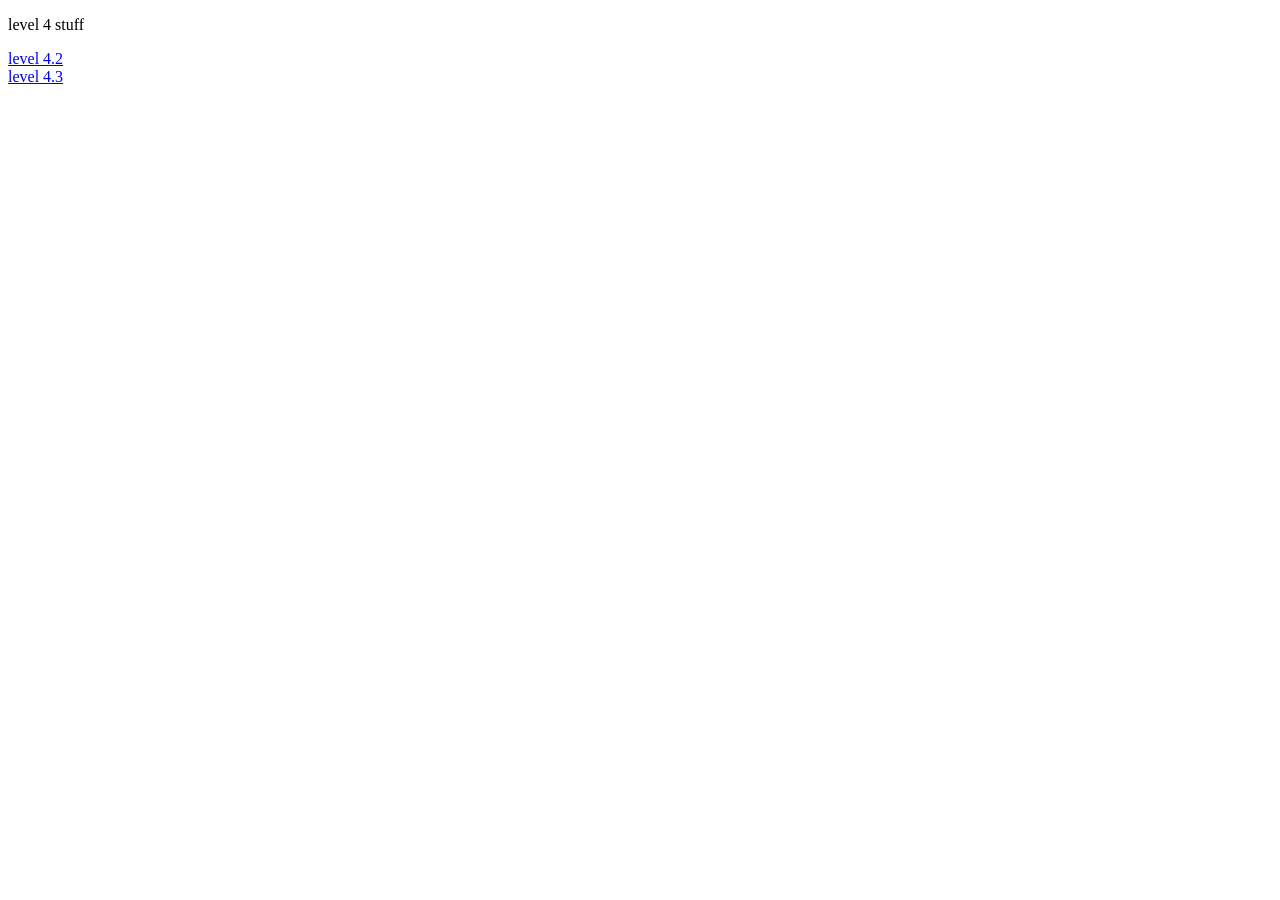
==== index.html @ dc896a7e "asdsafsa" ====
<!doctype html>
<html>
<head>
<title>level 4</title>
</head>

<body>
	<p>level 4 stuff</p>
	<a href="./Level_4.2/index.html">level 4.2</a><br>
	<a href="./Level_4.3/index.html">level 4.3</a><br>
	
</body>

</html>
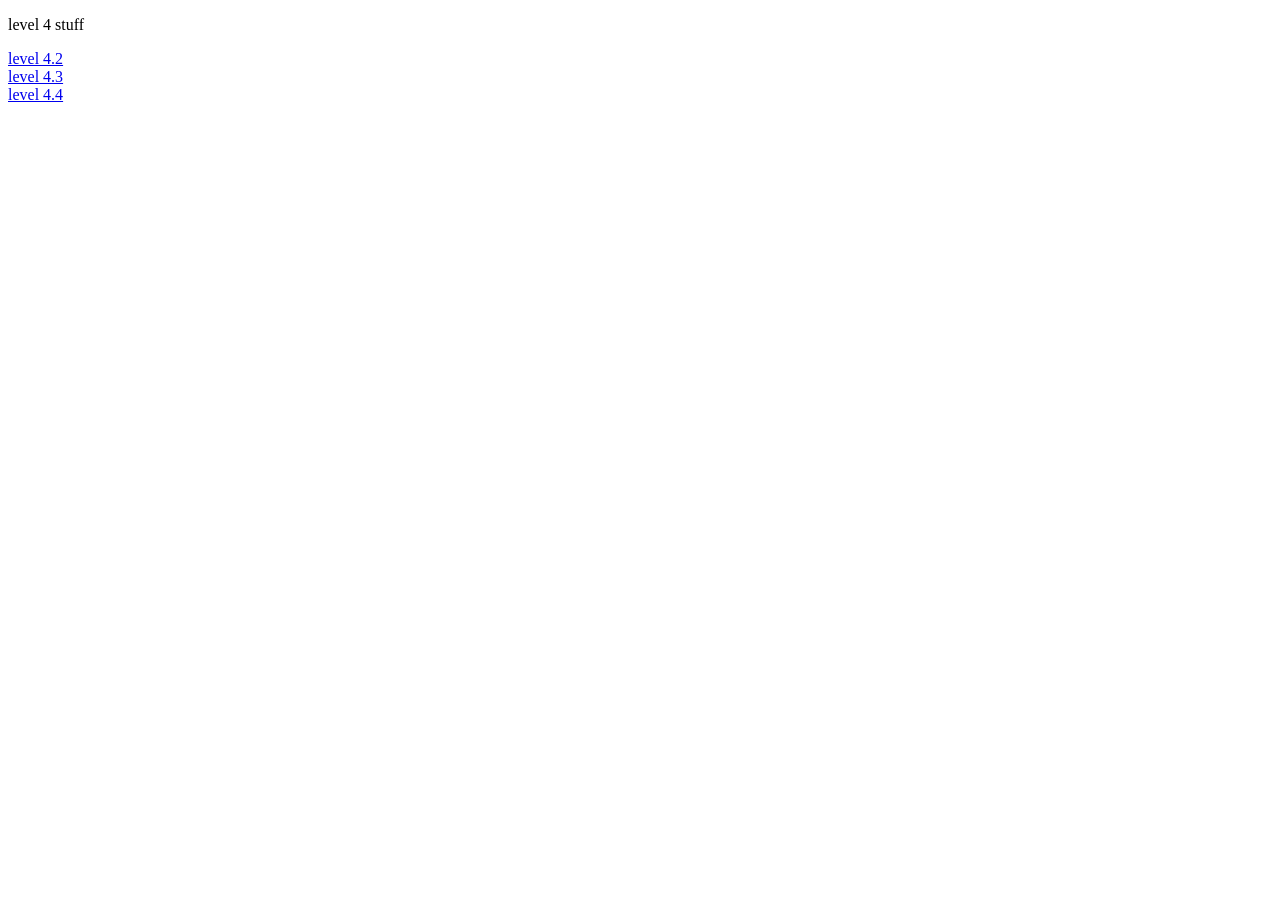
==== commit 254d1ca2: "asfdsfsadsa" ====
--- a/index.html
+++ b/index.html
@@ -8,6 +8,7 @@
 	<p>level 4 stuff</p>
 	<a href="./Level_4.2/index.html">level 4.2</a><br>
 	<a href="./Level_4.3/index.html">level 4.3</a><br>
+	<a href="./Level_4.4/index.html">level 4.4</a><br>
 	
 </body>
 
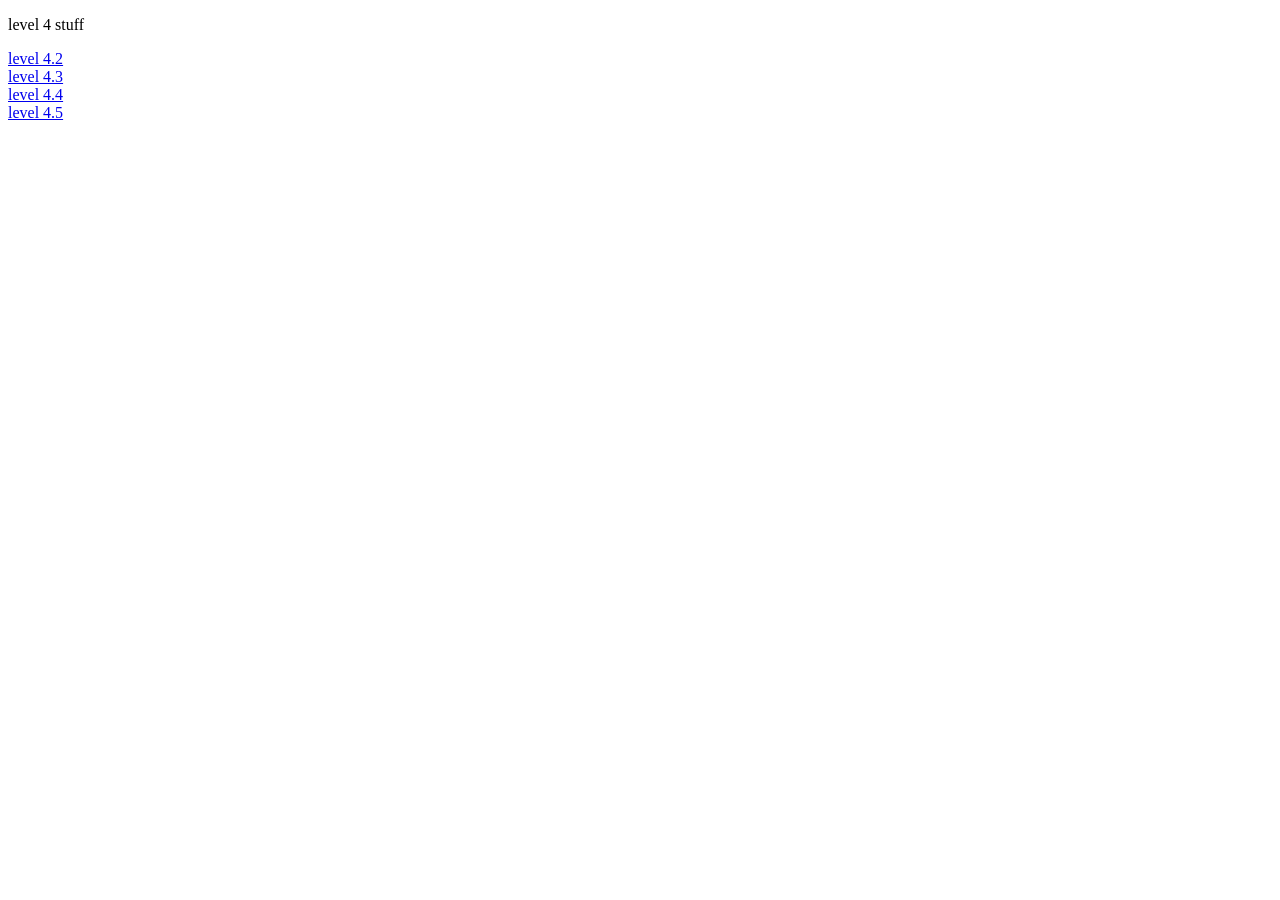
==== commit 5c15475c: "sfdsf" ====
--- a/index.html
+++ b/index.html
@@ -9,6 +9,7 @@
 	<a href="./Level_4.2/index.html">level 4.2</a><br>
 	<a href="./Level_4.3/index.html">level 4.3</a><br>
 	<a href="./Level_4.4/index.html">level 4.4</a><br>
+	<a href="./Level_4.5/index.html">level 4.5</a><br>
 	
 </body>
 
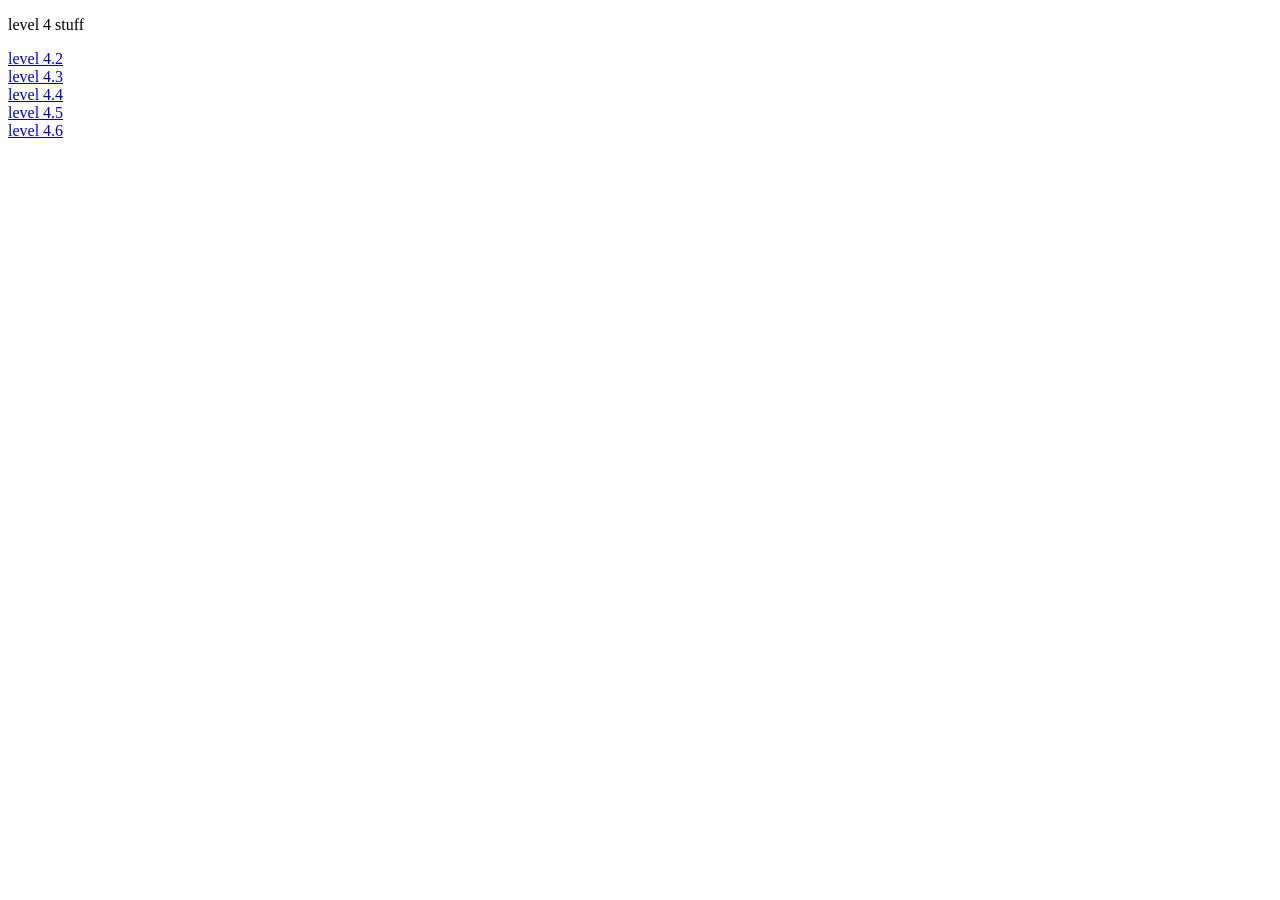
==== commit 59617405: "asfdsa" ====
--- a/index.html
+++ b/index.html
@@ -10,6 +10,7 @@
 	<a href="./Level_4.3/index.html">level 4.3</a><br>
 	<a href="./Level_4.4/index.html">level 4.4</a><br>
 	<a href="./Level_4.5/index.html">level 4.5</a><br>
+	<a href="./Level_4.6/index.html">level 4.6</a><br>
 	
 </body>
 
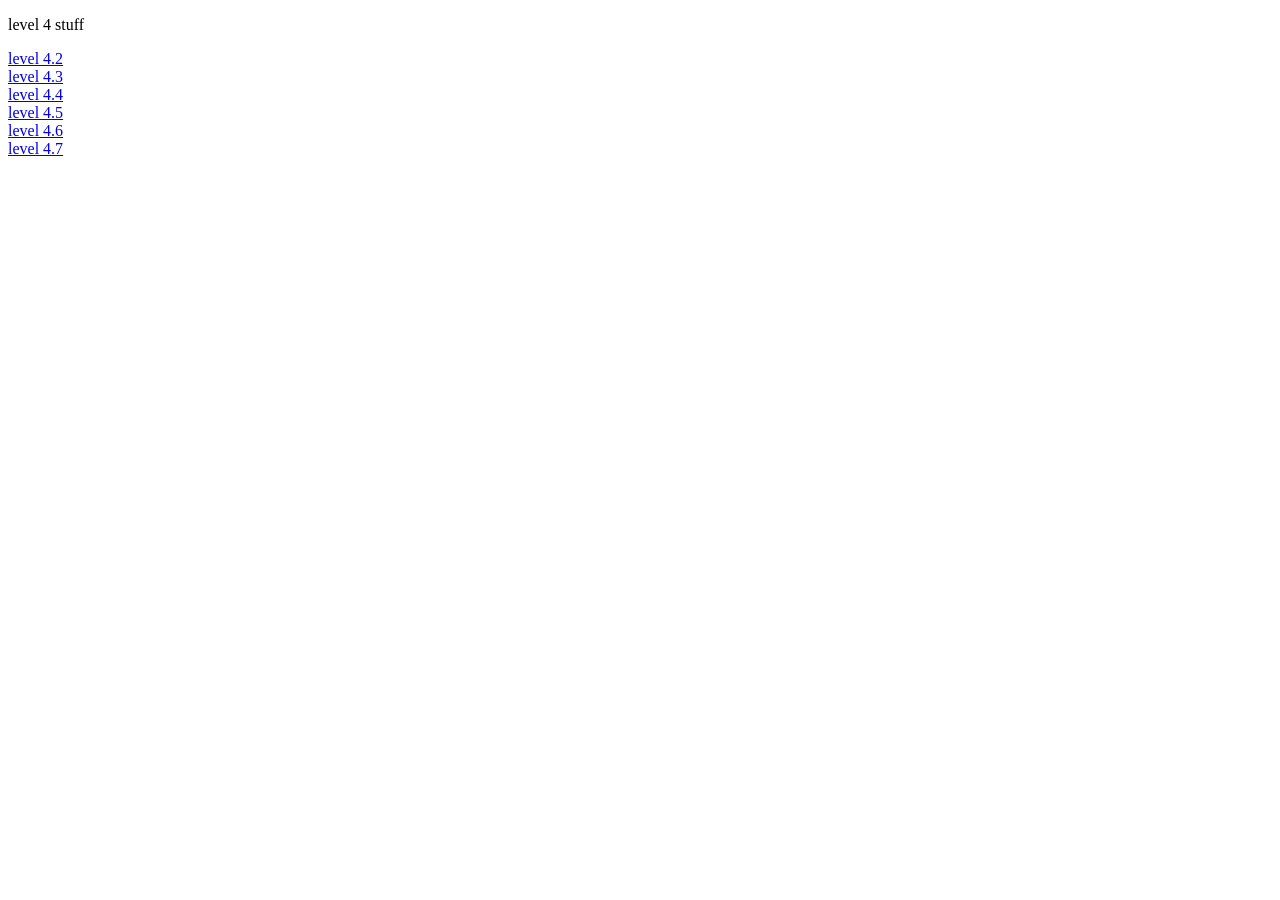
==== commit 880bef45: "sdgasd" ====
--- a/index.html
+++ b/index.html
@@ -11,6 +11,7 @@
 	<a href="./Level_4.4/index.html">level 4.4</a><br>
 	<a href="./Level_4.5/index.html">level 4.5</a><br>
 	<a href="./Level_4.6/index.html">level 4.6</a><br>
+	<a href="./Level_4.7/index.html">level 4.7</a><br>
 	
 </body>
 
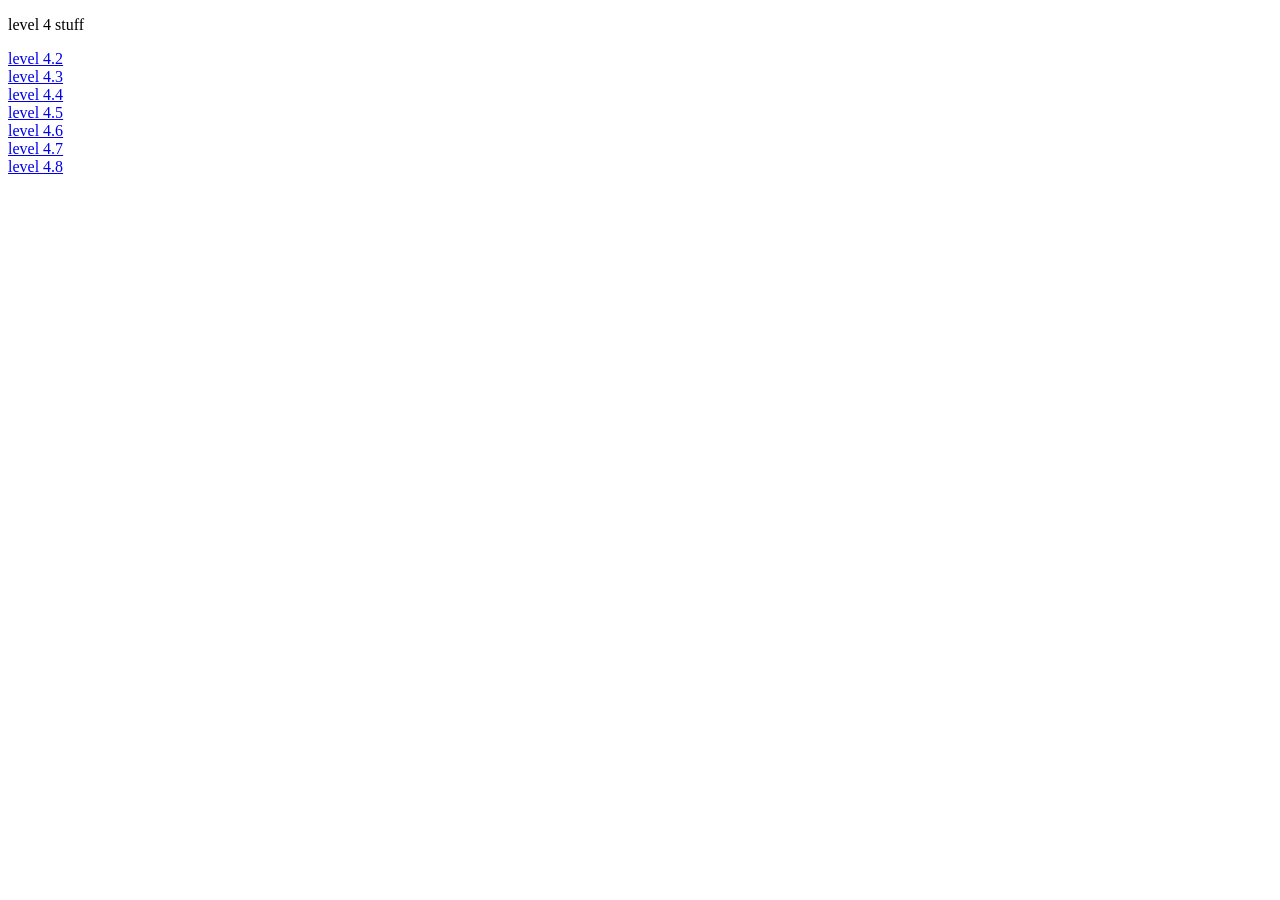
==== commit bb8110b5: "sfdsfsf" ====
--- a/index.html
+++ b/index.html
@@ -12,6 +12,7 @@
 	<a href="./Level_4.5/index.html">level 4.5</a><br>
 	<a href="./Level_4.6/index.html">level 4.6</a><br>
 	<a href="./Level_4.7/index.html">level 4.7</a><br>
+	<a href="./Level_4.8/index.html">level 4.8</a><br>
 	
 </body>
 
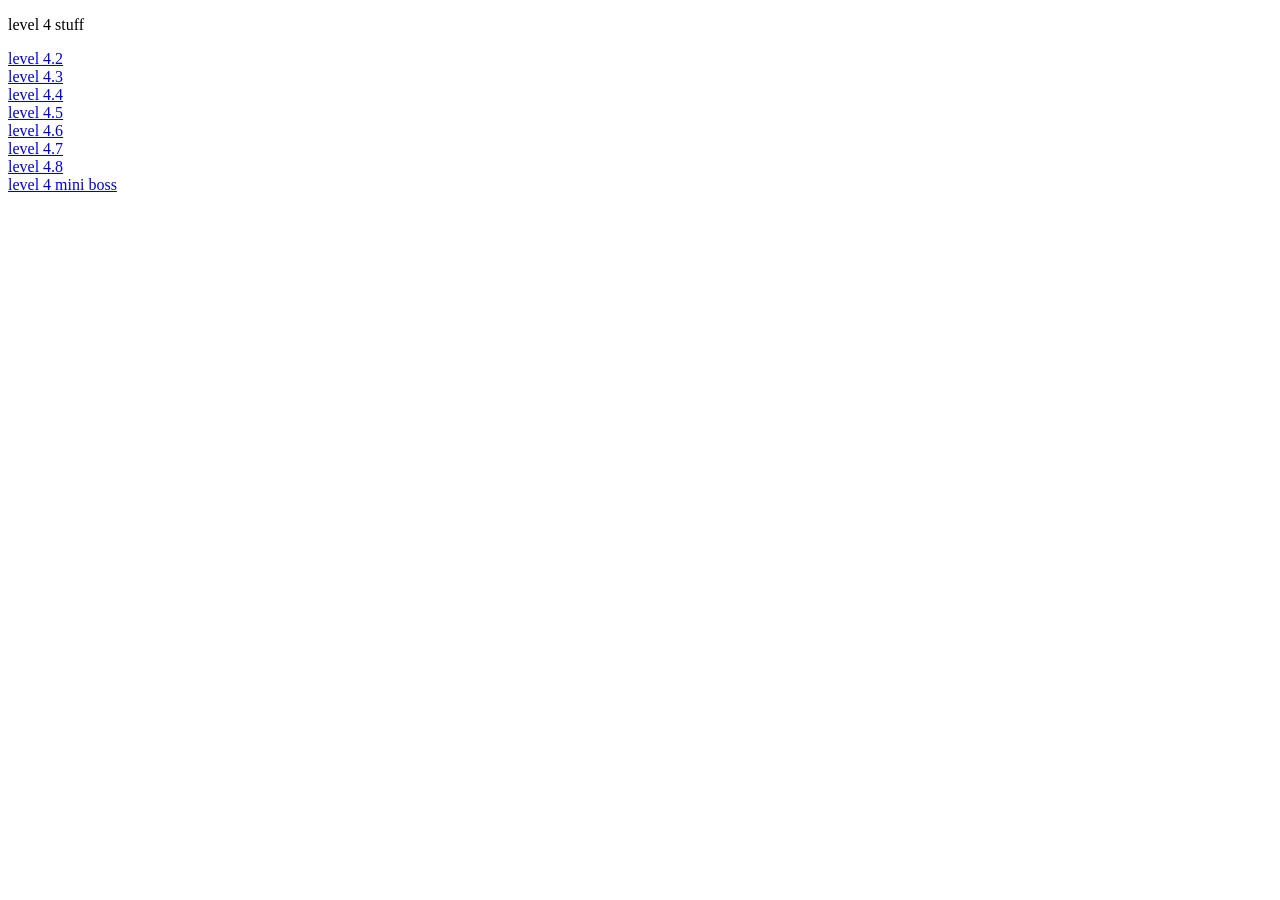
==== commit 1efed427: "asfsa" ====
--- a/index.html
+++ b/index.html
@@ -13,6 +13,7 @@
 	<a href="./Level_4.6/index.html">level 4.6</a><br>
 	<a href="./Level_4.7/index.html">level 4.7</a><br>
 	<a href="./Level_4.8/index.html">level 4.8</a><br>
+	<a href="./Level4_mini_boss/index.html">level 4 mini boss</a><br>
 	
 </body>
 
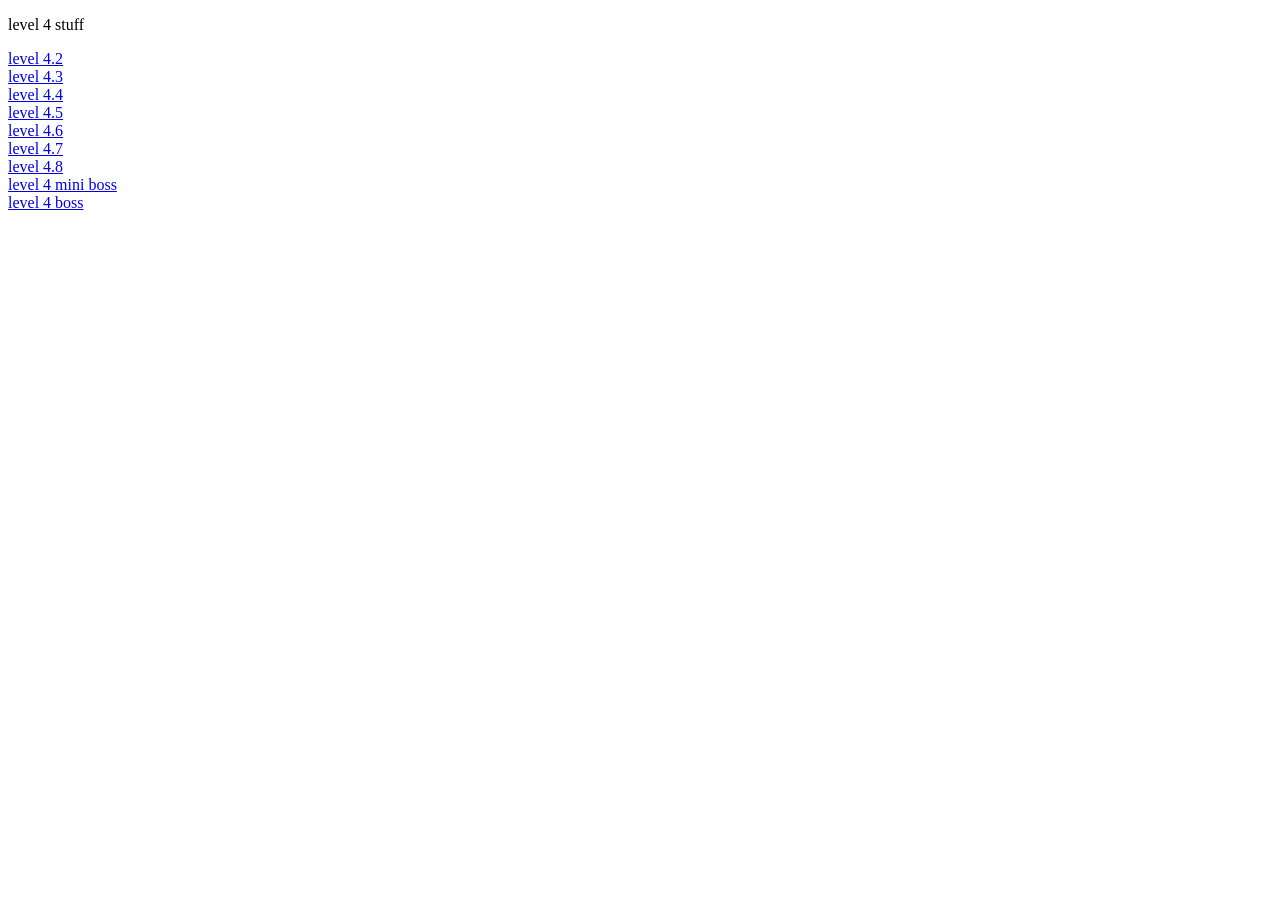
==== commit 9978050e: "asfdsfdsf" ====
--- a/index.html
+++ b/index.html
@@ -14,6 +14,8 @@
 	<a href="./Level_4.7/index.html">level 4.7</a><br>
 	<a href="./Level_4.8/index.html">level 4.8</a><br>
 	<a href="./Level4_mini_boss/index.html">level 4 mini boss</a><br>
+	<a href="./Level4_boss/index.html">level 4 boss</a><br>
+
 	
 </body>
 
